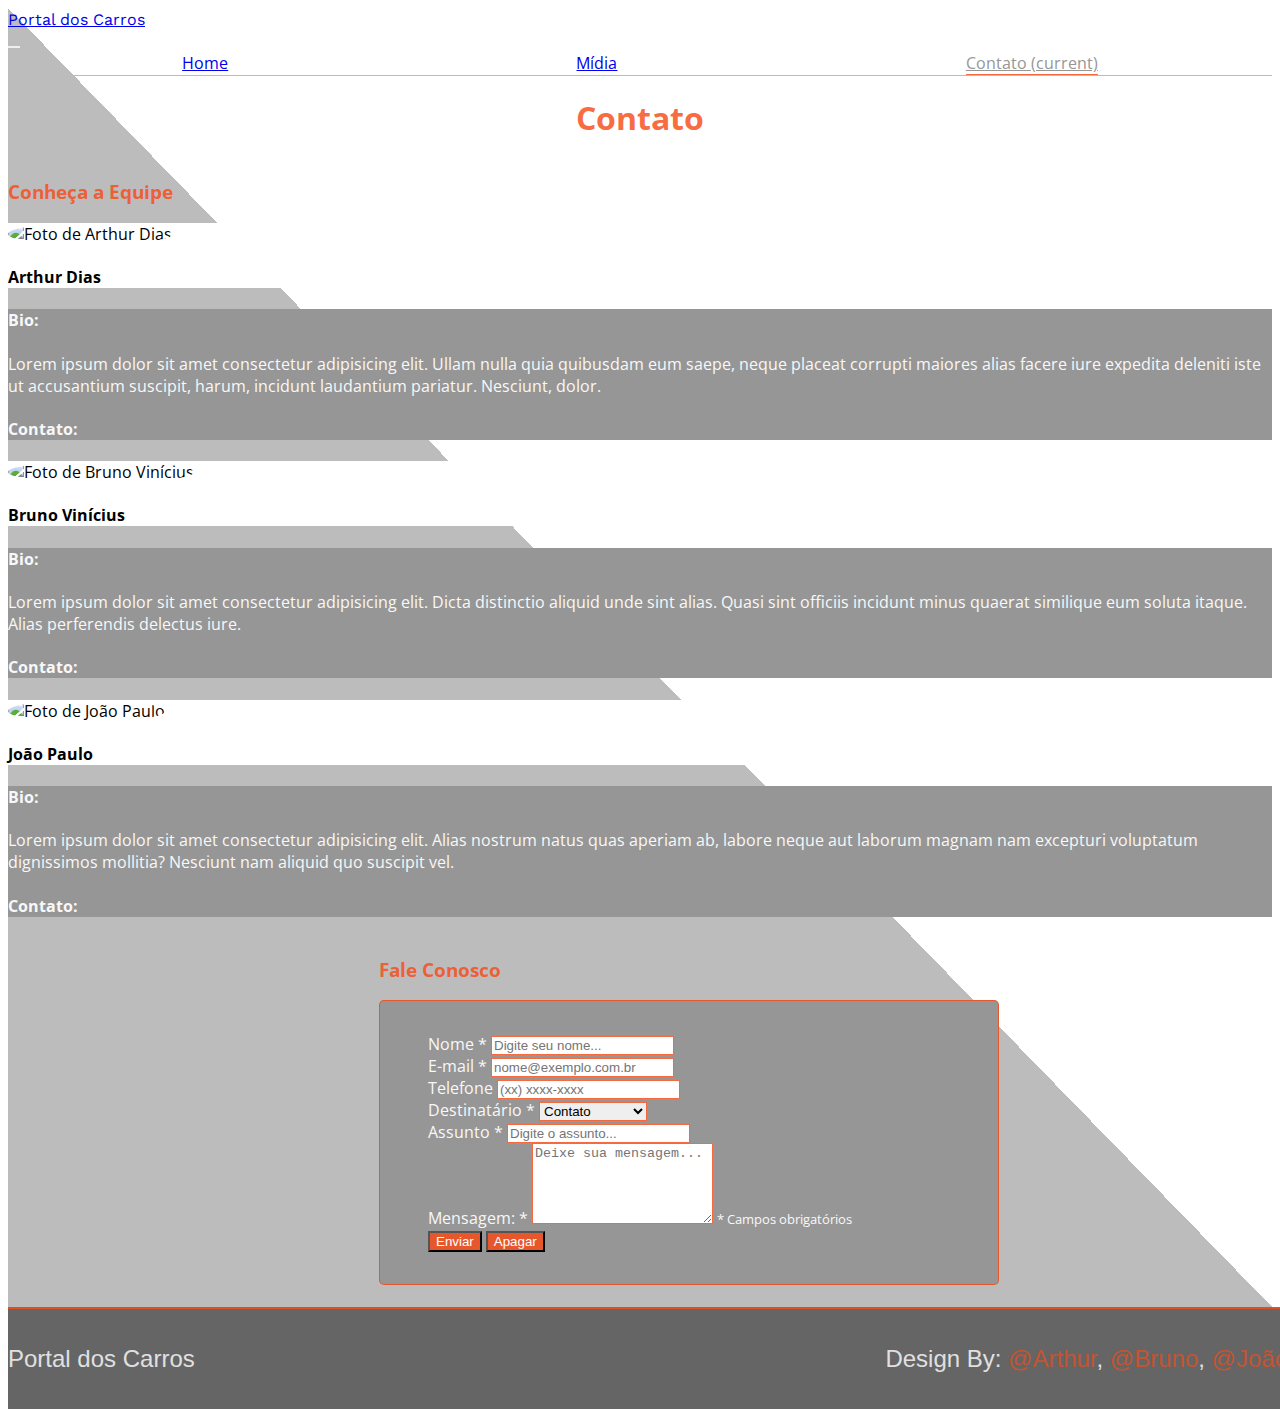
==== ArthurDias, BrunoVinícius, JoãoPaulo – PortalDeCarros/contato.html @ 6aa54ac0 "Merge" ====
<!DOCTYPE html>
<html lang="en">
  <head>
    <meta charset="UTF-8" />
    <meta name="viewport" content="width=device-width, initial-scale=1.0" />
    <title>Portal dos Carros</title>
    <link
      href="https://fonts.googleapis.com/css2?family=Open+Sans&family=Work+Sans&display=swap"
      rel="stylesheet"
    />
    <link rel="stylesheet" href="css/bootstrap.min.css" />
    <link rel="stylesheet" href="css/style.css" />
    <script
      src="https://cdnjs.cloudflare.com/ajax/libs/font-awesome/5.14.0/js/all.min.js"
      integrity="sha512-YSdqvJoZr83hj76AIVdOcvLWYMWzy6sJyIMic2aQz5kh2bPTd9dzY3NtdeEAzPp/PhgZqr4aJObB3ym/vsItMg=="
      crossorigin="anonymous"
    ></script>
  </head>
  <body>
    <div class="tudo-menos-footer">
      <header>
        <nav class="navbar navbar-expand-lg navbar-light navbar-transparent">
          <div class="container">
            <div class="navbar-center">
              <a class="navbar-brand logo" href="index.html"
                >Portal dos Carros</a
              >
            </div>
            <button
              class="navbar-toggler"
              type="button"
              data-toggle="collapse"
              data-target="#navbarNavAltMarkup"
              aria-controls="navbarNavAltMarkup"
              aria-expanded="false"
              aria-label="Toggle navigation"
            >
              <span class="navbar-toggler-icon"></span>
            </button>
            <div class="collapse navbar-collapse" id="navbarNavAltMarkup">
              <div class="navbar-nav">
                <a class="nav-item nav-link" href="index.html">Home</a>
                <a class="nav-item nav-link" href="#">Mídia</a>
                <a class="nav-item nav-link active" href="#"
                  >Contato <span class="sr-only">(current)</span></a
                >
              </div>
            </div>
          </div>
        </nav>
      </header>
      <main>
        <h1 class="text-center texto-laranja mt-2">Contato</h1>
        <!-- Equipe -->
        <section id="equipe" class="container mt-2">
          <h3 class="text-center texto-laranja mb-3">Conheça a Equipe</h3>
          <!-- Arthur -->
          <div class="row membro-equipe justify-content-center" id="arthur">
            <div
              class="col-sm-12 col-lg-4 d-flex flex-column align-items-center img-holder py-3"
            >
              <img
                src="resources/images/foto-contato-arthur.jpg"
                alt="Foto de Arthur Dias"
              />
              <h4 class="mt-2 mb-0">Arthur Dias</h4>
            </div>
            <div class="col-sm-12 col-lg-8 bg-médio texto-white">
              <div class="membro-bio px-3 pt-3">
                <h4>Bio:</h4>
                <p>
                  Lorem ipsum dolor sit amet consectetur adipisicing elit. Ullam
                  nulla quia quibusdam eum saepe, neque placeat corrupti maiores
                  alias facere iure expedita deleniti iste ut accusantium
                  suscipit, harum, incidunt laudantium pariatur. Nesciunt,
                  dolor.
                </p>
              </div>
              <div class="membro-contato px-3 pb-3">
                <h4>Contato:</h4>
                <div class="contatos d-flex justify-content-between">
                  <a href="mailto:arthurdias.dev@gmail.com"
                    ><i class="fas fa-envelope-open-text fa-2x"></i
                  ></a>
                  <a href="http://www.linkedin.com"
                    ><i class="fab fa-linkedin fa-2x"></i
                  ></a>
                  <a href="http://www.twitter.com"
                    ><i class="fab fa-twitter fa-2x"></i
                  ></a>
                  <a href="http://www.facebook.com"
                    ><i class="fab fa-facebook fa-2x"></i
                  ></a>
                </div>
              </div>
            </div>
          </div>

          <!-- Bruno -->
          <div class="row membro-equipe justify-content-center mt-3" id="bruno">
            <div
              class="col-sm-12 col-lg-4 d-flex flex-column align-items-center img-holder py-3"
            >
              <img
                src="resources/images/foto-contato-bruno.png"
                alt="Foto de Bruno Vinícius"
              />
              <h4 class="mt-2 mb-0">Bruno Vinícius</h4>
            </div>
            <div class="col-sm-12 col-lg-8 bg-médio texto-white">
              <div class="membro-bio px-3 pt-3">
                <h4>Bio:</h4>
                <p>
                  Lorem ipsum dolor sit amet consectetur adipisicing elit. Dicta
                  distinctio aliquid unde sint alias. Quasi sint officiis
                  incidunt minus quaerat similique eum soluta itaque. Alias
                  perferendis delectus iure.
                </p>
              </div>
              <div class="membro-contato px-3 pb-3">
                <h4>Contato:</h4>
                <div class="contatos d-flex justify-content-between">
                  <a href="mailto:vbruno96@gmail.com"
                    ><i class="fas fa-envelope-open-text fa-2x"></i
                  ></a>
                  <a target="_blank" href="http://www.linkedin.com"
                    ><i class="fab fa-linkedin fa-2x"></i
                  ></a>
                  <a target="_blank" href="http://www.twitter.com"
                    ><i class="fab fa-twitter fa-2x"></i
                  ></a>
                  <a target="_blank" href="http://www.facebook.com"
                    ><i class="fab fa-facebook fa-2x"></i
                  ></a>
                </div>
              </div>
            </div>
          </div>

          <!-- João -->
          <div class="row membro-equipe justify-content-center mt-3" id="joao">
            <div
              class="col-sm-12 col-lg-4 d-flex flex-column align-items-center img-holder py-3"
            >
              <img
                src="resources/images/foto-contato-joão.jpg"
                alt="Foto de João Paulo"
              />
              <h4 class="mt-2 mb-0">João Paulo</h4>
            </div>
            <div class="col-sm-12 col-lg-8 bg-médio texto-white">
              <div class="membro-bio px-3 pt-3">
                <h4>Bio:</h4>
                <p>
                  Lorem ipsum dolor sit amet consectetur adipisicing elit. Alias
                  nostrum natus quas aperiam ab, labore neque aut laborum magnam
                  nam excepturi voluptatum dignissimos mollitia? Nesciunt nam
                  aliquid quo suscipit vel.
                </p>
              </div>
              <div class="membro-contato px-3 pb-3">
                <h4>Contato:</h4>
                <div class="contatos d-flex justify-content-between">
                  <a href="mailto:vbruno96@gmail.com"
                    ><i class="fas fa-envelope-open-text fa-2x"></i
                  ></a>
                  <a target="_blank" href="http://www.linkedin.com"
                    ><i class="fab fa-linkedin fa-2x"></i
                  ></a>
                  <a target="_blank" href="http://www.twitter.com"
                    ><i class="fab fa-twitter fa-2x"></i
                  ></a>
                  <a target="_blank" href="http://www.facebook.com"
                    ><i class="fab fa-facebook fa-2x"></i
                  ></a>
                </div>
              </div>
            </div>
          </div>
        </section>

        <!-- Fale Conosco -->
        <section id="fale-conosco" class="mt-3 w-100">
          <div class="container p-0">
            <h3 class="text-center texto-laranja">Fale Conosco</h3>
            <form class="bg-médio texto-white">
              <div class="form-group">
                <label for="nome">Nome *</label>
                <input
                  type="text"
                  class="form-control"
                  id="e-mail"
                  placeholder="Digite seu nome..."
                  required
                />
              </div>
              <div class="form-group">
                <label for="e-mail">E-mail *</label>
                <input
                  type="email"
                  class="form-control"
                  id="e-mail"
                  placeholder="nome@exemplo.com.br"
                  required
                />
              </div>
              <div class="form-group">
                <label for="telefone">Telefone</label>
                <input
                  type="tel"
                  class="form-control"
                  id="telefone"
                  placeholder="(xx) xxxx-xxxx"
                />
              </div>
              <div class="form-group">
                <label for="destinatário">Destinatário *</label>
                <select class="form-control" id="destinatário">
                  <option default>Contato</option>
                  <option>Orçamentos</option>
                  <option>Serviços</option>
                  <option>Arthur Dias</option>
                  <option>Bruno Vinícius</option>
                  <option>João Paulo</option>
                </select>
              </div>
              <div class="form-group">
                <label for="assunto">Assunto *</label>
                <input
                  type="text"
                  class="form-control"
                  id="e-mail"
                  placeholder="Digite o assunto..."
                  required
                />
              </div>
              <div class="form-group">
                <label for="mensagem">Mensagem: *</label>
                <textarea
                  class="form-control"
                  id="mensagem"
                  rows="5"
                  placeholder="Deixe sua mensagem..."
                  required
                ></textarea>
                <small>* Campos obrigatórios</small>
              </div>
              <div class="btns d-flex justify-content-center">
                <input type="submit" value="Enviar" class="mr-5 btn" />
                <input type="reset" value="Apagar" class="btn" />
              </div>
            </form>
          </div>
        </section>
      </main>
      <br />
    </div>
    <footer class="bg-escuro">
      <div class="container footer">
        <div class="footer-logo">
          Portal dos Carros
        </div>
        <div class="footer-copyright">
          Design By: <a href="./contato.html#arthur">@Arthur</a>,
          <a href="./contato.html#bruno">@Bruno</a>,
          <a href="./contato.html#joao">@João</a>
        </div>
      </div>
    </footer>
    <script
      src="https://code.jquery.com/jquery-3.2.1.slim.min.js"
      integrity="sha384-KJ3o2DKtIkvYIK3UENzmM7KCkRr/rE9/Qpg6aAZGJwFDMVNA/GpGFF93hXpG5KkN"
      crossorigin="anonymous"
    ></script>
    <script
      src="https://cdnjs.cloudflare.com/ajax/libs/popper.js/1.12.9/umd/popper.min.js"
      integrity="sha384-ApNbgh9B+Y1QKtv3Rn7W3mgPxhU9K/ScQsAP7hUibX39j7fakFPskvXusvfa0b4Q"
      crossorigin="anonymous"
    ></script>
    <script src="js/bootstrap.min.js"></script>
  </body>
</html>
---- ArthurDias, BrunoVinícius, JoãoPaulo – PortalDeCarros/css/style.css ----
:root {
  --color-laranja: rgba(247, 76, 22, 0.85);
  --color-escuro: #656565;
  --color-médio: #969696;
  --color-claro: #bcbcbc;
}

@import url("https://fonts.googleapis.com/css2?family=Roboto&display=swap");

:root {
  --color-laranja: rgba(246, 76, 22, 0.83);
  --color-escuro: #656565;
  --color-médio: #969696;
  --color-claro: #bcbcbc;
  --color-white: #f8f8f8;
}

body {
  font-family: "Roboto", sans-serif;
  -webkit-font-smoothing: antialiased;
  min-height: 100vh;
}

.tudo-menos-footer {
  background: linear-gradient(to top left, var(--color-claro) 50%, white 50%);
  font-family: "Open Sans", sans-serif;
  min-height: calc(100vh - 80px);
}

footer {
  width: 100%;
  padding: 1rem 0;
}

.footer {
  font-size: 1rem;
  color: var(--color-laranja);
  display: flex;
  flex-direction: column;
  justify-content: center;
  align-items: center;
  text-align: center;
}

nav {
  color: var(--color-medio);
}

.navbar-toggler,
.navbar-toggler:focus {
  border: none;
  outline: none;
}

.membro-equipe img {
  border-radius: 50%;
  width: 175px;
}

.membro-equipe a {
  text-decoration: none;
  color: white;
}

.membro-equipe a:hover {
  text-decoration: underline;
  color: var(--color-laranja);
}

.contatos {
  width: 100%;
}

form {
  padding: 2rem 3rem;
  border: 1px solid var(--color-laranja);
  border-radius: 5px;
  width: 100%;
}

form .btns > input {
  color: white;
  background: var(--color-laranja);
}

.form-control {
  border: var(--color-laranja) 1px solid;
}

.logo {
  font-family: "Work Sans", sans-serif;
}

.bg-laranja {
  background: var(--color-laranja);
}

.bg-escuro {
  background: var(--color-escuro);
}

.bg-médio {
  background: var(--color-médio);
}

.bg-claro {
  background: var(--color-claro);
}

.texto-white {
  color: var(--color-white);
}

.navbar-center {
  margin: 0 auto;
}

main {
  display: flex;
  flex-direction: column;
  align-items: center;
}

main h1 {
  margin-top: 20px;
  color: var(--color-laranja);
}

.text-section {
  border-radius: 5px;
  box-shadow: 0 0 4px 0.5px rgba(0, 0, 0, 0.5);
  margin-top: 60px;
  padding-bottom: 10px;
}

.text-section:last-child {
  margin-bottom: 40px;
}

.more {
  cursor: pointer;
}

.modal-content {
  background-color: var(--color-médio);
  color: var(--color-white);
}

.modal-header,
.modal-header button {
  color: var(--color-laranja);
}

footer {
  width: 100%;
  padding: 1rem 0;
  border-top: solid 3px var(--color-laranja);
}

.footer {
  font-size: 1rem;
  color: var(--color-laranja);
  display: flex;
  flex-direction: row;
  justify-content: center;
  align-items: center;
  text-align: center;
}

.footer a,
.footer a:hover,
.footer a:visited {
  color: var(--color-laranja);
  text-decoration: none;
}

.texto-laranja {
  color: var(--color-laranja);
}

.texto-escuro {
  color: var(--color-escuro);
}

.texto-médio {
  color: var(--color-médio);
}

.texto-claro {
  color: var(--color-claro);
}

/* Telas pequenas */
@media (min-width: 576px) {
  .footer {
    flex-direction: row;
    justify-content: space-between;
  }

  .tudo-menos-footer {
    min-height: calc(100vh - 88px);
  }

  .contatos {
    width: 200px;
  }
}

/* Telas médias */
@media (min-width: 768px) {
  .footer {
    font-size: 1.25rem;
    padding: 1.25rem 0;
  }

  .tudo-menos-footer {
    min-height: calc(100vh - 101.6px);
  }

  .membro-equipe:nth-child(odd) {
    flex-direction: row-reverse;
  }
}

/* Telas grandes */
@media (min-width: 992px) {
  .tudo-menos-footer {
    background: linear-gradient(
      to top right,
      var(--color-claro) 50%,
      50%,
      var(--color-white) 50%
    );
    min-height: calc(100vh - 108px);
  }

  nav {
    border-bottom: none;
  }

  nav .container {
    border-bottom: 1px solid var(--color-claro);
  }

  .navbar-nav {
    width: 100%;
    display: flex;
    justify-content: space-around;
  }

  .active {
    border-bottom: 1.5px solid var(--color-laranja);
    color: var(--color-médio) !important;
  }

  footer {
    position: absolute;
  }

  .footer {
    font-size: 0.85rem;
  }

  .membro-equipe img {
    width: 50%;
  }
}

.tudo-menos-footer {
  background: linear-gradient(to top left, var(--color-claro) 50%, white 50%);
  font-family: "Open Sans", sans-serif;
  min-height: calc(100vh - 80px);
}

footer {
  width: 100%;
  padding: 1rem 0;
  border-top: 2px solid var(--color-laranja);
}

.footer {
  font-size: 1rem;
  color: white;
  opacity: 0.8;
  display: flex;
  flex-direction: column;
  justify-content: center;
  align-items: center;
  text-align: center;
}

nav {
  border-bottom: solid 1px var(--color-laranja);
}

.navbar-center {
  margin: 0 auto;
}

.membro-equipe img {
  border-radius: 50%;
  width: 175px;
}

.membro-equipe a {
  text-decoration: none;
  color: white;
}

.membro-equipe a:hover {
  text-decoration: underline;
  color: var(--color-laranja);
}

.contatos {
  width: 100%;
}

.img-holder {
  background: rgba(255, 255, 255, 0.7);
}

form {
  padding: 2rem 3rem;
  border: 1px solid var(--color-laranja);
  border-radius: 5px;
}

form .btns > input {
  color: white;
  background: var(--color-laranja);
}

.logo {
  font-family: "Work Sans", sans-serif;
}

.bg-laranja {
  background: var(--color-laranja);
}

.bg-escuro {
  background: var(--color-escuro);
}

.bg-médio {
  background: var(--color-médio);
}

.bg-claro {
  background: var(--color-claro);
}

.texto-laranja {
  color: var(--color-laranja);
}

.texto-escuro {
  color: var(--color-escuro);
}

.texto-médio {
  color: var(--color-médio);
}

.texto-claro {
  color: var(--color-claro);
}

/* Telas pequenas */
@media (min-width: 576px) {
  .footer {
    flex-direction: row;
    justify-content: space-between;
  }

  .tudo-menos-footer {
    min-height: calc(100vh - 88px);
  }

  .contatos {
    width: 200px;
  }
}

/* Telas médias */
@media (min-width: 768px) {
  .footer {
    font-size: 1.25rem;
    padding: 1.25rem 0;
  }

  .tudo-menos-footer {
    min-height: calc(100vh - 101.6px);
  }

  .membro-equipe:nth-child(odd) {
    flex-direction: row-reverse;
  }
}

/* Telas grandes */
@media (min-width: 992px) {
  .tudo-menos-footer {
    background: linear-gradient(
      to top right,
      var(--color-claro) 50%,
      white 50%
    );
    min-height: calc(100vh - 108px);
  }

  nav {
    border-bottom: none;
  }

  nav .container {
    border-bottom: 1px solid var(--color-claro);
  }

  .navbar-nav {
    width: 100%;
    display: flex;
    justify-content: space-around;
  }

  .footer {
    font-size: 1.5rem;
  }

  .membro-equipe img {
    width: 50%;
  }

  .img-holder {
    background: rgba(255, 255, 255, 1);
  }
}
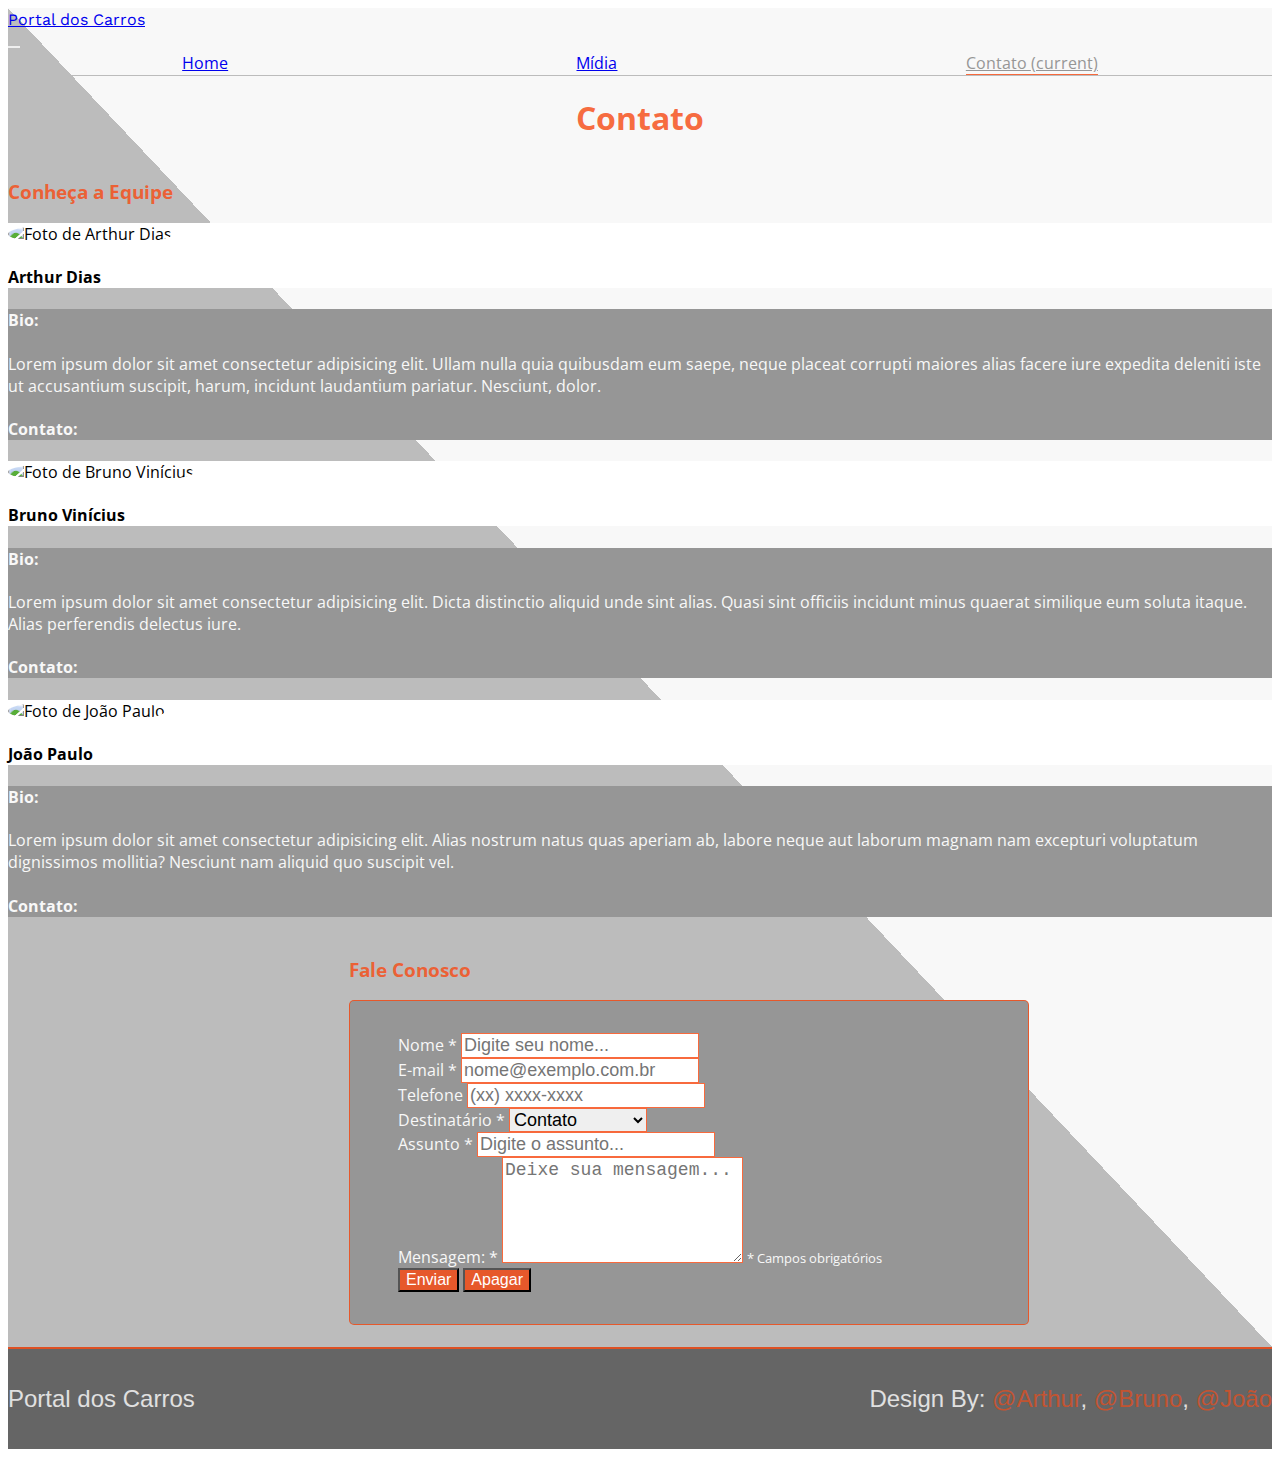
==== commit e7d2e932: "Ajustes de responsividade, harmonização das páginas" ====
--- a/ArthurDias, BrunoVinícius, JoãoPaulo – PortalDeCarros/contato.html
+++ b/ArthurDias, BrunoVinícius, JoãoPaulo – PortalDeCarros/contato.html
@@ -40,8 +40,8 @@
             <div class="collapse navbar-collapse" id="navbarNavAltMarkup">
               <div class="navbar-nav">
                 <a class="nav-item nav-link" href="index.html">Home</a>
-                <a class="nav-item nav-link" href="#">Mídia</a>
-                <a class="nav-item nav-link active" href="#"
+                <a class="nav-item nav-link" href="./midia.html">Mídia</a>
+                <a class="nav-item nav-link active" href="./contato.html"
                   >Contato <span class="sr-only">(current)</span></a
                 >
               </div>
--- a/ArthurDias, BrunoVinícius, JoãoPaulo – PortalDeCarros/css/style.css
+++ b/ArthurDias, BrunoVinícius, JoãoPaulo – PortalDeCarros/css/style.css
@@ -151,6 +151,12 @@
   color: var(--color-laranja);
 }
 
+.card img {
+  width: 100%;
+  max-width: 480px;
+  max-height: 196px;
+}
+
 footer {
   width: 100%;
   padding: 1rem 0;
@@ -190,6 +196,131 @@
   color: var(--color-claro);
 }
 
+.tudo-menos-footer {
+  background: linear-gradient(to top left, var(--color-claro) 50%, white 50%);
+  font-family: "Open Sans", sans-serif;
+  min-height: calc(100vh - 80px);
+}
+
+footer {
+  width: 100%;
+  padding: 1rem 0;
+  border-top: 2px solid var(--color-laranja);
+}
+
+.footer {
+  font-size: 1rem;
+  color: white;
+  opacity: 0.8;
+  display: flex;
+  flex-direction: column;
+  justify-content: center;
+  align-items: center;
+  text-align: center;
+}
+
+nav {
+  border-bottom: solid 1px var(--color-laranja);
+}
+
+.navbar-center {
+  margin: 0 auto;
+}
+
+.membro-equipe img {
+  border-radius: 50%;
+  width: 175px;
+}
+
+.membro-equipe a {
+  text-decoration: none;
+  color: white;
+}
+
+.membro-equipe a:hover {
+  text-decoration: underline;
+  color: var(--color-laranja);
+}
+
+.contatos {
+  width: 100%;
+}
+
+.img-holder {
+  background: rgba(255, 255, 255, 0.7);
+}
+
+video {
+  width: 100%;
+}
+
+form {
+  padding: 2rem 3rem;
+  border: 1px solid var(--color-laranja);
+  border-radius: 5px;
+}
+
+form .btns > input {
+  color: white;
+  background: var(--color-laranja);
+}
+
+.logo {
+  font-family: "Work Sans", sans-serif;
+}
+
+.bg-laranja {
+  background: var(--color-laranja);
+}
+
+.bg-escuro {
+  background: var(--color-escuro);
+}
+
+.bg-médio {
+  background: var(--color-médio);
+}
+
+.bg-claro {
+  background: var(--color-claro);
+}
+
+.texto-laranja {
+  color: var(--color-laranja);
+}
+
+.texto-escuro {
+  color: var(--color-escuro);
+}
+
+.texto-médio {
+  color: var(--color-médio);
+}
+
+.texto-claro {
+  color: var(--color-claro);
+}
+
+p,
+.btn,
+form,
+.form-control {
+  font-size: 12px;
+}
+
+@media (min-width: 480px) {
+  video {
+    width: 480px;
+  }
+
+  p,
+  .btn,
+  form,
+  .form-control {
+    font-size: 13px;
+  }
+}
+
 /* Telas pequenas */
 @media (min-width: 576px) {
   .footer {
@@ -204,6 +335,16 @@
   .contatos {
     width: 200px;
   }
+
+  p,
+  .btn {
+    font-size: 14px;
+  }
+
+  form,
+  .form-control {
+    font-size: 16px;
+  }
 }
 
 /* Telas médias */
@@ -219,6 +360,15 @@
 
   .membro-equipe:nth-child(odd) {
     flex-direction: row-reverse;
+  }
+
+  p,
+  .btn {
+    font-size: 16px;
+  }
+
+  .form-control {
+    font-size: 18px;
   }
 }
 
@@ -248,191 +398,36 @@
     justify-content: space-around;
   }
 
-  .active {
+  nav .active {
     border-bottom: 1.5px solid var(--color-laranja);
     color: var(--color-médio) !important;
   }
 
-  footer {
-    position: absolute;
-  }
-
   .footer {
-    font-size: 0.85rem;
+    font-size: 1.5rem;
   }
 
   .membro-equipe img {
     width: 50%;
   }
-}
-
-.tudo-menos-footer {
-  background: linear-gradient(to top left, var(--color-claro) 50%, white 50%);
-  font-family: "Open Sans", sans-serif;
-  min-height: calc(100vh - 80px);
-}
-
-footer {
-  width: 100%;
-  padding: 1rem 0;
-  border-top: 2px solid var(--color-laranja);
-}
-
-.footer {
-  font-size: 1rem;
-  color: white;
-  opacity: 0.8;
-  display: flex;
-  flex-direction: column;
-  justify-content: center;
-  align-items: center;
-  text-align: center;
-}
-
-nav {
-  border-bottom: solid 1px var(--color-laranja);
-}
-
-.navbar-center {
-  margin: 0 auto;
-}
-
-.membro-equipe img {
-  border-radius: 50%;
-  width: 175px;
-}
-
-.membro-equipe a {
-  text-decoration: none;
-  color: white;
-}
-
-.membro-equipe a:hover {
-  text-decoration: underline;
-  color: var(--color-laranja);
-}
-
-.contatos {
-  width: 100%;
-}
-
-.img-holder {
-  background: rgba(255, 255, 255, 0.7);
-}
-
-form {
-  padding: 2rem 3rem;
-  border: 1px solid var(--color-laranja);
-  border-radius: 5px;
-}
-
-form .btns > input {
-  color: white;
-  background: var(--color-laranja);
-}
-
-.logo {
-  font-family: "Work Sans", sans-serif;
-}
-
-.bg-laranja {
-  background: var(--color-laranja);
-}
-
-.bg-escuro {
-  background: var(--color-escuro);
-}
-
-.bg-médio {
-  background: var(--color-médio);
-}
-
-.bg-claro {
-  background: var(--color-claro);
-}
-
-.texto-laranja {
-  color: var(--color-laranja);
-}
-
-.texto-escuro {
-  color: var(--color-escuro);
-}
-
-.texto-médio {
-  color: var(--color-médio);
-}
-
-.texto-claro {
-  color: var(--color-claro);
-}
-
-/* Telas pequenas */
-@media (min-width: 576px) {
-  .footer {
-    flex-direction: row;
-    justify-content: space-between;
-  }
-
-  .tudo-menos-footer {
-    min-height: calc(100vh - 88px);
-  }
-
-  .contatos {
-    width: 200px;
-  }
-}
-
-/* Telas médias */
-@media (min-width: 768px) {
-  .footer {
-    font-size: 1.25rem;
-    padding: 1.25rem 0;
-  }
-
-  .tudo-menos-footer {
-    min-height: calc(100vh - 101.6px);
-  }
-
-  .membro-equipe:nth-child(odd) {
-    flex-direction: row-reverse;
-  }
-}
-
-/* Telas grandes */
-@media (min-width: 992px) {
-  .tudo-menos-footer {
-    background: linear-gradient(
-      to top right,
-      var(--color-claro) 50%,
-      white 50%
-    );
-    min-height: calc(100vh - 108px);
-  }
-
-  nav {
-    border-bottom: none;
-  }
-
-  nav .container {
-    border-bottom: 1px solid var(--color-claro);
-  }
-
-  .navbar-nav {
-    width: 100%;
-    display: flex;
-    justify-content: space-around;
-  }
-
-  .footer {
-    font-size: 1.5rem;
-  }
-
-  .membro-equipe img {
-    width: 50%;
-  }
 
   .img-holder {
     background: rgba(255, 255, 255, 1);
   }
-}
+
+  .card img {
+    max-height: 172px;
+  }
+
+  video {
+    width: 640px;
+  }
+}
+
+/* Telas extra-grandes */
+
+@media (min-width: 1200px) {
+  .card img {
+    max-height: 210px;
+  }
+}
